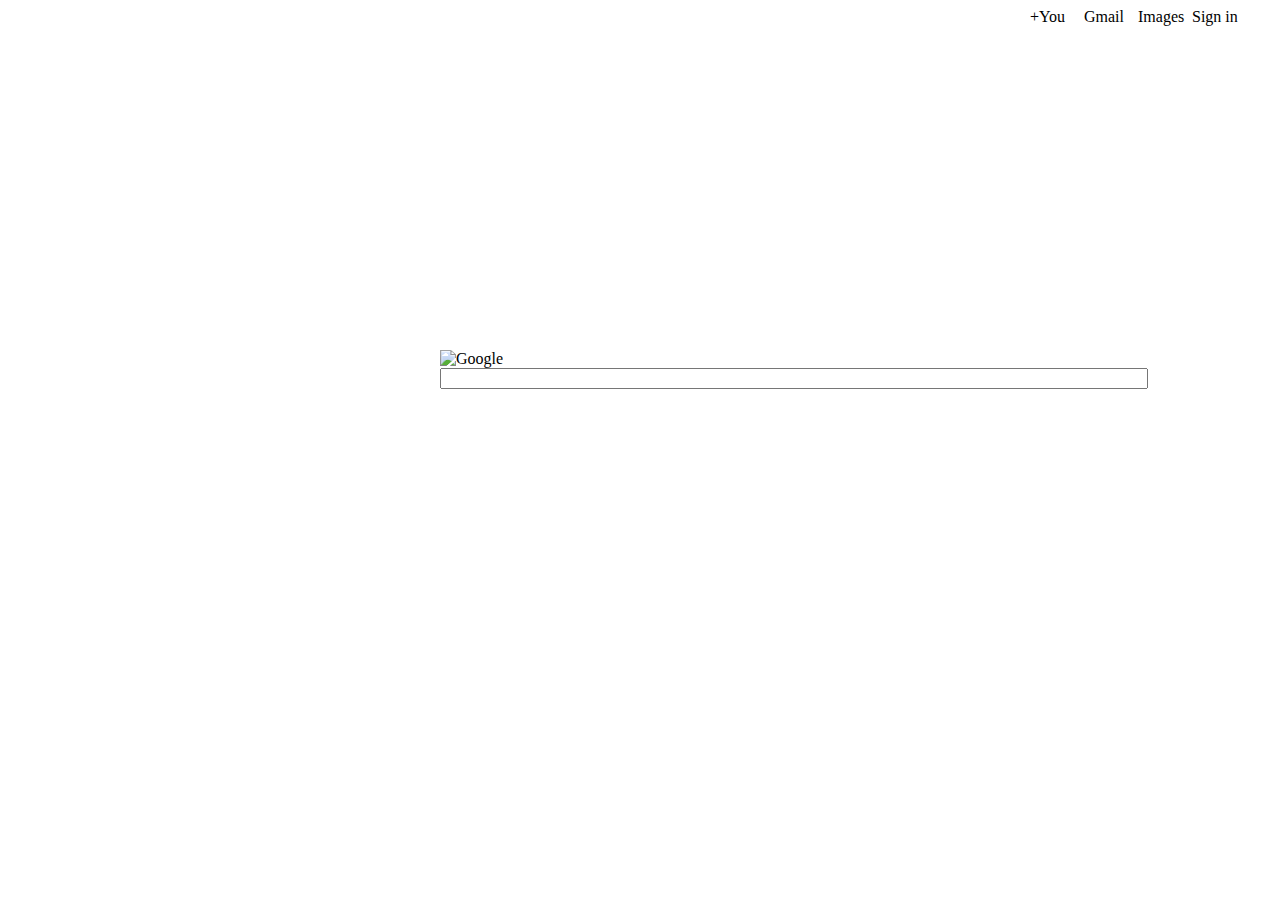
==== index.html @ 091cbea4 "First commit" ====
<!DOCTYPE html>

<html>

<head> 

    <!-- This is a comment, by the way -->
    <link rel="stylesheet" type="text/css" href="index.css">

</head>

<body>

	<div class="navbar">
		<ul>
			<li> +You </li>
			<li> Gmail </li>
			<li> Images </li>
			<li> Sign in </li>
		</ul>



	</div>

	<div class="center">

		<img src="https://www.google.com/images/srpr/logo11w.png" alt="Google">
		<br>
		<form>

			<input type="text" name="Search"><br>
			
		</form>


	</div>






	</body>

</html>
---- index.css ----
.center {

	position: absolute;
    height: 200px;
    width: 400px;
    margin: -100px 0 0 -200px;
    top: 50%;
    left: 50%;
	
}

input{
	width: 700px;
	position: relative; /*idk if does anything*/

}

.navbar{
	float: right;
	padding-right: 30px;
}

li{
	display: inline-block;
	width: 50px;
}

ul {
    list-style-type: none;
    margin: 0;
    padding: 0;
}
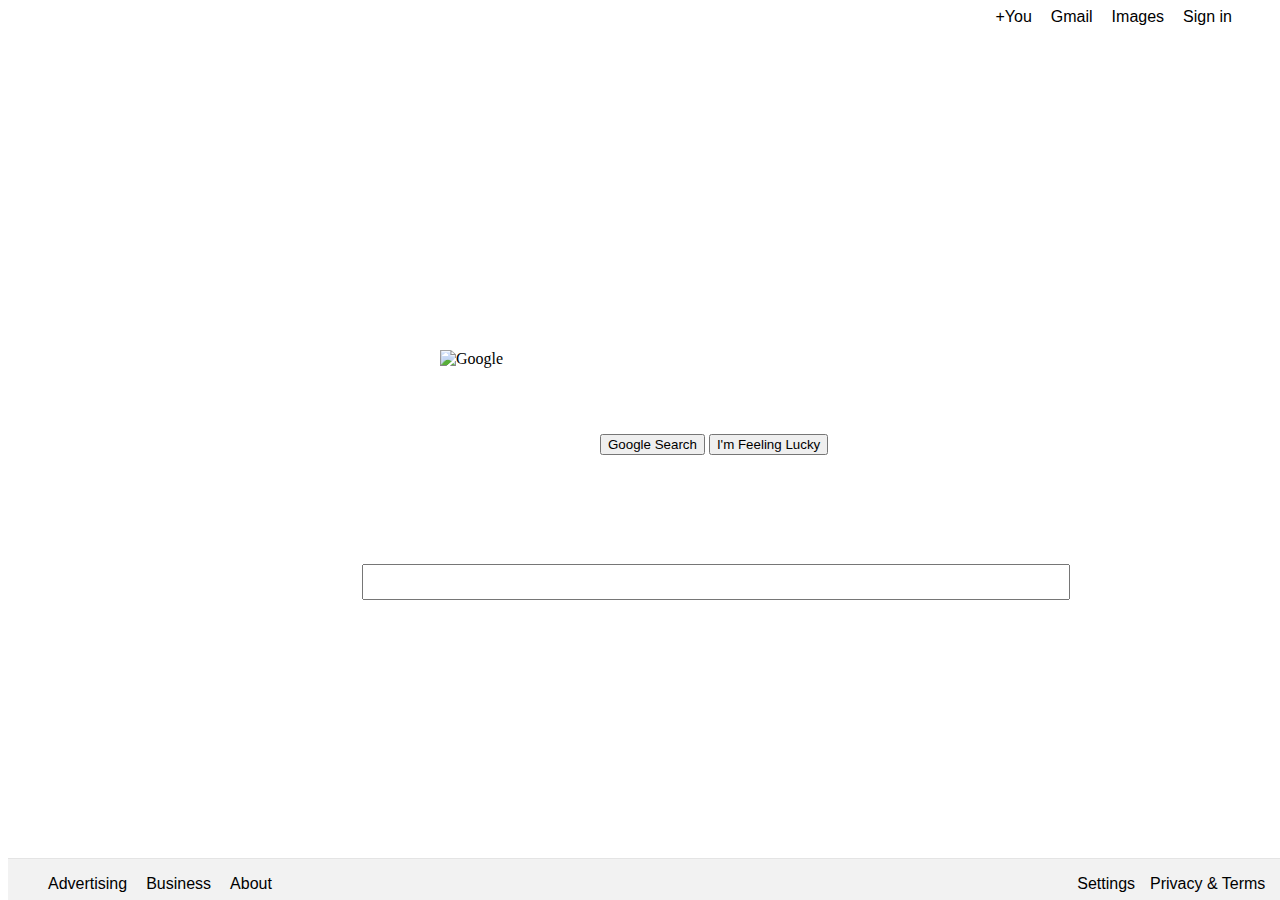
==== commit ad23e0ec: "final version" ====
--- a/index.html
+++ b/index.html
@@ -12,14 +12,13 @@
 <body>
 
 	<div class="navbar">
-		<ul>
+
+		<ul id="topbar">
 			<li> +You </li>
 			<li> Gmail </li>
 			<li> Images </li>
 			<li> Sign in </li>
 		</ul>
-
-
 
 	</div>
 
@@ -33,12 +32,28 @@
 			
 		</form>
 
+		<br>
+
+		<button type="button">Google Search</button>
+		<button type="button">I'm Feeling Lucky</button>
+
 
 	</div>
 
+	<div class="bottom">	
 
+		<ul>
+			<li class="left"> Advertising </li>
+			<li class="left"> Business </li>
+			<li class="left"> About </li>		
 
+		
+			<li class="right"> Privacy & Terms </li>
+			<li class="right"> Settings </li>
 
+		</ul>
+
+	</div>
 
 
 	</body>
--- a/index.css
+++ b/index.css
@@ -6,27 +6,73 @@
     margin: -100px 0 0 -200px;
     top: 50%;
     left: 50%;
+
 	
 }
 
 input{
 	width: 700px;
-	position: relative; /*idk if does anything*/
+	height: 30px;
+	position: absolute; ; /*idk if does anything*/
+	right: -230px;
+	bottom:-50px;
 
+}
+
+button {
+	right: -160px;
+	position: relative;
+	bottom: -30px;
 }
 
 .navbar{
 	float: right;
-	padding-right: 30px;
+	padding-right: 25px;
+
 }
+
+
 
 li{
 	display: inline-block;
-	width: 50px;
+	margin-right: 15px;
+	font-family: sans-serif;
+
+
+
+
+
 }
 
-ul {
+#topbar {
     list-style-type: none;
     margin: 0;
     padding: 0;
-}+    	
+}
+
+.bottom{
+
+	background-color: #f2f2f2;
+	border-top: 1px solid #e4e4e4;
+	height: 41px;
+	position: absolute;
+	bottom: 0;
+	width: 99.4%;
+	
+	overflow: hidden;
+}
+
+
+
+.right{
+	float: right;
+
+
+}
+
+
+div{
+	overflow: 0;
+}
+
